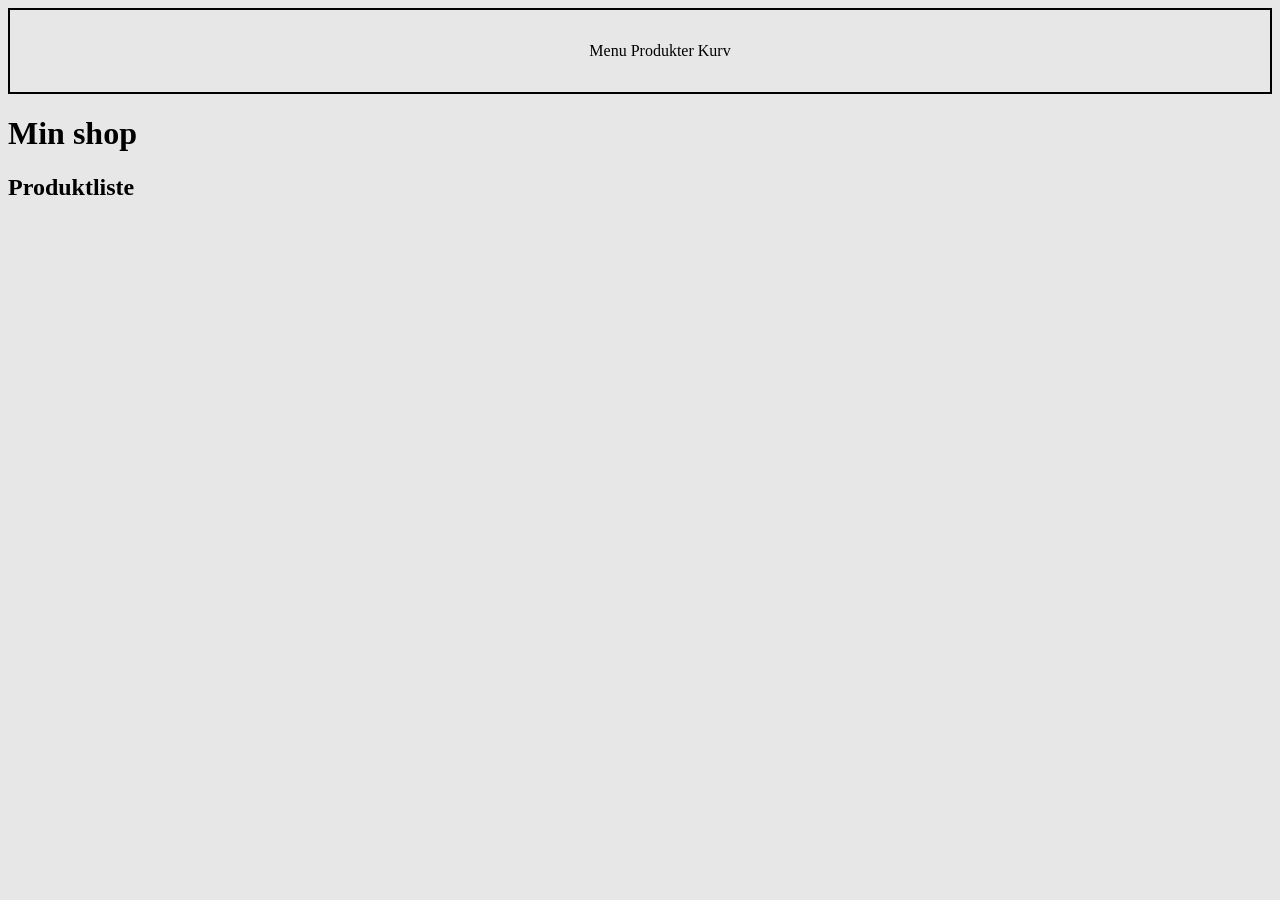
==== index.html @ 62901f3e "first commit" ====
<!doctype html>
<html lang="da">
  <head>
    <meta charset="UTF-8" />
    <meta name="viewport" content="width=device-width, initial-scale=1.0" />
    <title>Produkter</title>
    <link rel="stylesheet" href="style.css" />
  </head>
  <body>
    <header>
      <nav>
        <ul class="menu">
          <a href="index.html">Menu</a>
          <a href="index.html">Produkter</a>
          <a href="#">Kurv</a>
        </ul>
      </nav>
    </header>

    <h1>Min shop</h1>
    <h2>Produktliste</h2>

    <section class="produktliste"></section>
    <script src="script.js"></script>
  </body>
</html>
---- style.css ----
body {
  background-color: rgb(231, 231, 231);
}

.produktliste {
  display: grid;
  grid-template-columns: repeat(auto-fit, minmax(250px, 1fr));
  gap: 1rem;
}

article {
  display: grid;
  grid-template-rows: subgrid;
  grid-row: span 5;
  background-color: rgb(255, 255, 255);
  padding: 1rem;

  img {
    max-width: 100%;
  }
}

article:hover {
  cursor: pointer;
  transform: translateY(-6px);
  box-shadow: 0px 0px 10px black (0, 0, 0, 0.2);
}

header {
  display: flex;
  justify-content: center;
  align-items: center;
  padding: 1rem;
  border: 2px solid black;
}

.menu a {
  text-decoration: none;
  color: black;
}
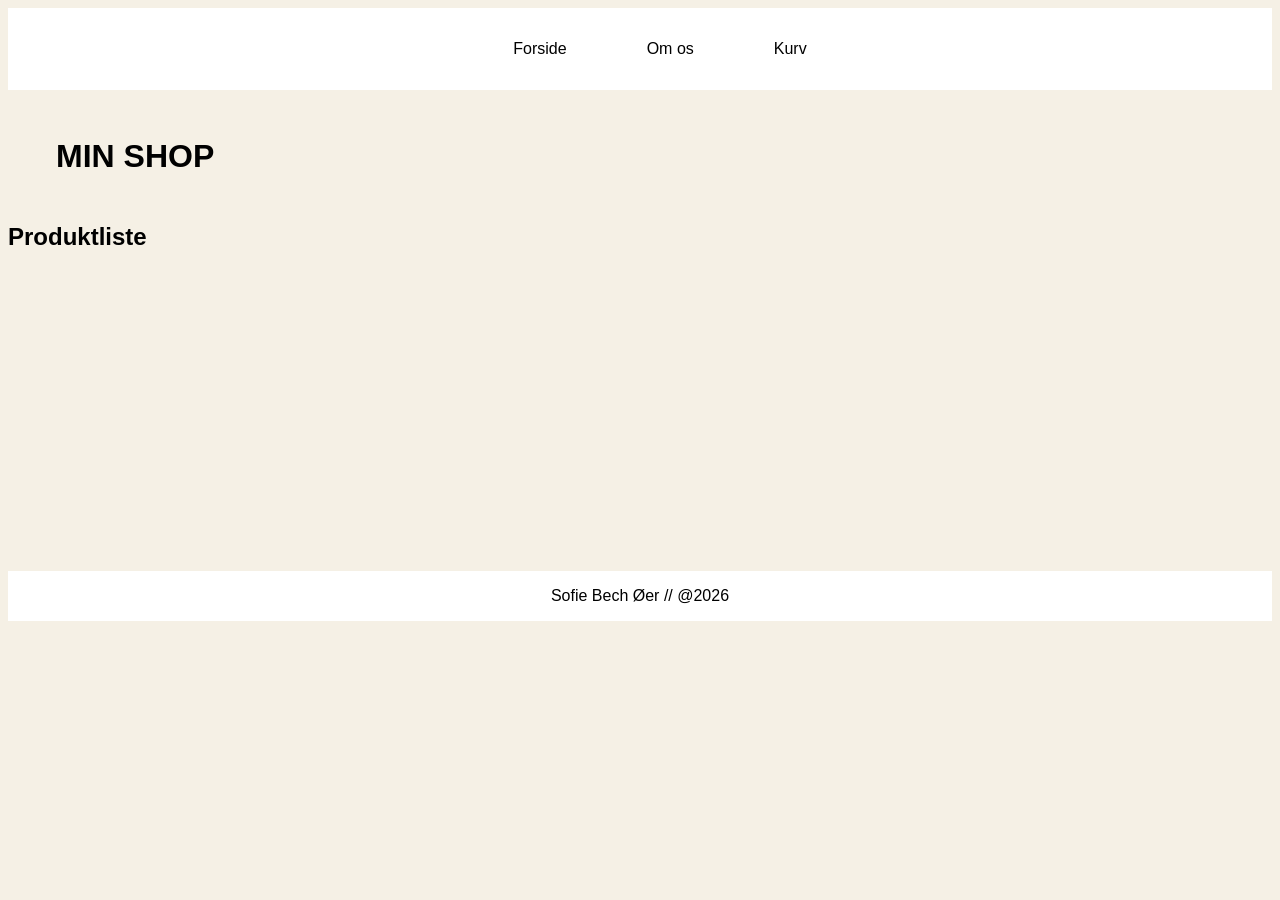
==== commit 2ced617d: "commit" ====
--- a/index.html
+++ b/index.html
@@ -3,24 +3,29 @@
   <head>
     <meta charset="UTF-8" />
     <meta name="viewport" content="width=device-width, initial-scale=1.0" />
-    <title>Produkter</title>
+    <title>Forside</title>
     <link rel="stylesheet" href="style.css" />
   </head>
   <body>
     <header>
       <nav>
         <ul class="menu">
-          <a href="index.html">Menu</a>
-          <a href="index.html">Produkter</a>
+          <a href="">Forside</a>
+          <a href="#">Om os</a>
           <a href="#">Kurv</a>
         </ul>
       </nav>
     </header>
 
-    <h1>Min shop</h1>
+    <h1>MIN SHOP</h1>
+
     <h2>Produktliste</h2>
+    <section id="catListContainer"></section>
 
-    <section class="produktliste"></section>
-    <script src="script.js"></script>
+    <footer>
+      <p>Sofie Bech Øer // @2026</p>
+    </footer>
+
+    <script src="index.js"></script>
   </body>
 </html>
--- a/style.css
+++ b/style.css
@@ -1,5 +1,11 @@
 body {
-  background-color: rgb(231, 231, 231);
+  background-color: rgb(245, 240, 229);
+  font-family: sans-serif;
+
+  h1 {
+    justify-self: center;
+    margin: 3rem;
+  }
 }
 
 .produktliste {
@@ -8,8 +14,15 @@
   gap: 1rem;
 }
 
+.udsolgt {
+  filter: grayscale(1);
+  opacity: 0.5;
+  pointer-events: none;
+}
+
 article {
   display: grid;
+  position: relative;
   grid-template-rows: subgrid;
   grid-row: span 5;
   background-color: rgb(255, 255, 255);
@@ -20,21 +33,77 @@
   }
 }
 
+.tilbudslabel {
+  position: absolute;
+  top: 1rem;
+  right: 1rem;
+  padding: 1rem;
+  background-color: rgb(246, 255, 0);
+}
+
 article:hover {
   cursor: pointer;
   transform: translateY(-6px);
-  box-shadow: 0px 0px 10px black (0, 0, 0, 0.2);
+  box-shadow: 0px 0px 10px black (0, 0, 0, 0.3);
 }
 
 header {
-  display: flex;
-  justify-content: center;
-  align-items: center;
   padding: 1rem;
-  border: 2px solid black;
+  background-color: white;
+  margin: 0;
 }
 
 .menu a {
   text-decoration: none;
   color: black;
 }
+
+nav ul {
+  display: flex;
+  justify-content: center;
+  align-items: center;
+  gap: 5rem;
+}
+
+/* back button */
+#backbutton {
+  margin: 2rem 0;
+  padding: 0.5rem 2rem;
+  border-radius: 0.5rem;
+}
+
+#backbutton:hover {
+  cursor: pointer;
+}
+
+/* forside */
+
+#catListContainer {
+  display: grid;
+  grid-template-columns: repeat(3, 1fr);
+  gap: 4rem 5rem;
+  margin: 10rem 20rem;
+
+  a {
+    padding: 2rem;
+    text-decoration: none;
+    background-color: rgb(255, 255, 255);
+    color: rgb(0, 0, 0);
+    border-radius: 0.5rem;
+    box-shadow: 2px 2px 7px;
+    border: 2.5px solid black;
+  }
+
+  a:hover {
+    cursor: pointer;
+  }
+}
+
+/* footer */
+
+footer {
+  display: flex;
+  justify-content: center;
+  align-items: center;
+  background-color: white;
+}
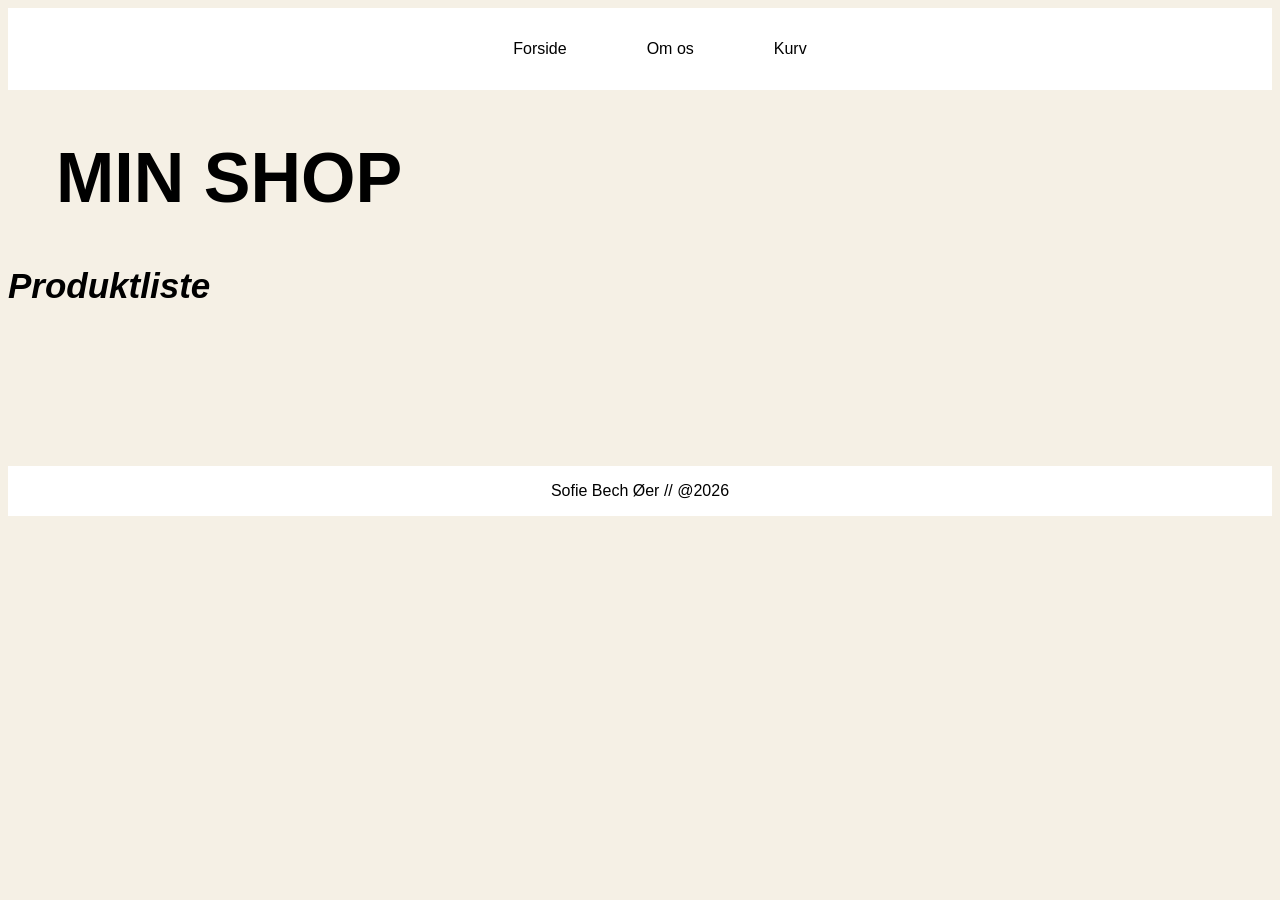
==== commit 36973a31: "commit" ====
--- a/index.html
+++ b/index.html
@@ -19,7 +19,7 @@
 
     <h1>MIN SHOP</h1>
 
-    <h2>Produktliste</h2>
+    <h2><em>Produktliste</em></h2>
     <section id="catListContainer"></section>
 
     <footer>
--- a/style.css
+++ b/style.css
@@ -5,6 +5,12 @@
   h1 {
     justify-self: center;
     margin: 3rem;
+    font-size: 70px;
+  }
+
+  h2 {
+    justify-self: center;
+    font-size: 35px;
   }
 }
 
@@ -27,6 +33,7 @@
   grid-row: span 5;
   background-color: rgb(255, 255, 255);
   padding: 1rem;
+  text-decoration: none;
 
   img {
     max-width: 100%;
@@ -82,21 +89,28 @@
   display: grid;
   grid-template-columns: repeat(3, 1fr);
   gap: 4rem 5rem;
-  margin: 10rem 20rem;
+  margin: 5rem 10rem;
 
   a {
     padding: 2rem;
-    text-decoration: none;
     background-color: rgb(255, 255, 255);
     color: rgb(0, 0, 0);
-    border-radius: 0.5rem;
-    box-shadow: 2px 2px 7px;
+    box-shadow: 0.5px 0.5px 10px;
     border: 2.5px solid black;
+    text-decoration: none;
   }
 
   a:hover {
     cursor: pointer;
   }
+}
+
+/* knapper ved produktliste */
+
+#filtre button {
+  padding: 0.5rem 1rem;
+  cursor: pointer;
+  margin-bottom: 1rem;
 }
 
 /* footer */
